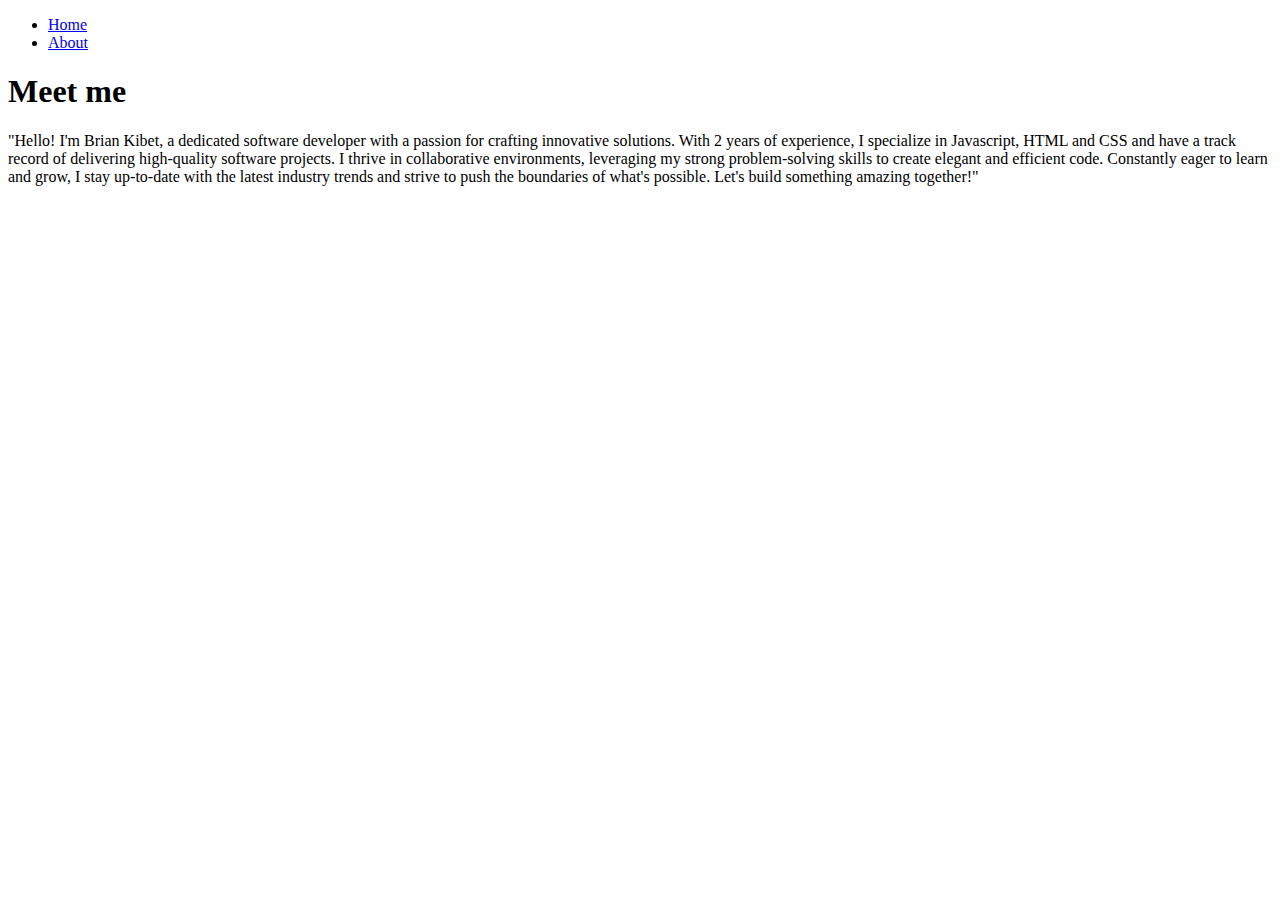
==== about.html @ c6a58f91 "add paragraph decription" ====
<!DOCTYPE html>
<html lang="en">
<head>
    <meta charset="UTF-8">
    <meta http-equiv="X-UA-Compatible" content="IE=edge">
    <meta name="viewport" content="width=device-width, initial-scale=1.0">
    <title>Document</title>
</head>
<body>
    <div id="navigation">
        <nav>
            <ul>
                <li><a href="index.html">Home</a></li>
                <li><a href="about.html">About</a></li>
                
            </ul>
        </nav>
        <h1 id="meet">Meet <span id="me">me</span></h1>
        <p id="intro">"Hello! I'm Brian Kibet, a dedicated software developer with a passion for crafting innovative solutions.
            With 2 years of experience, I specialize in Javascript, HTML and CSS  and have a track record of delivering high-quality software projects.
            I thrive in collaborative environments, leveraging my strong problem-solving skills to create elegant and efficient code. 
            Constantly eager to learn and grow, I stay up-to-date with the latest industry trends and strive to push the boundaries of what's possible. 
            Let's build something amazing together!"</p>
</body>
</html>
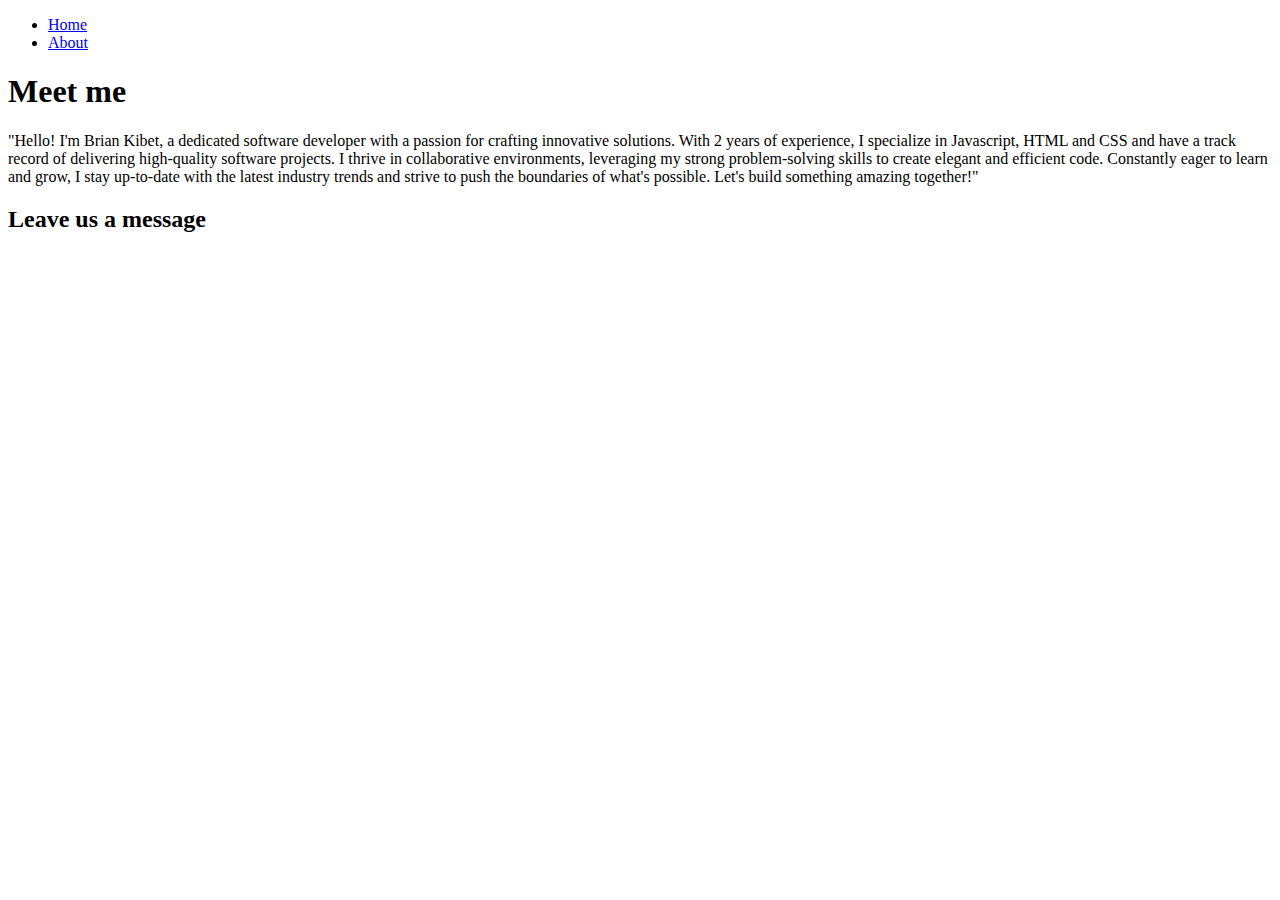
==== commit fc10bc30: "add h2" ====
--- a/about.html
+++ b/about.html
@@ -21,5 +21,6 @@
             I thrive in collaborative environments, leveraging my strong problem-solving skills to create elegant and efficient code. 
             Constantly eager to learn and grow, I stay up-to-date with the latest industry trends and strive to push the boundaries of what's possible. 
             Let's build something amazing together!"</p>
+            <h2 id="message">Leave us a <span>message</span></h2>
 </body>
 </html>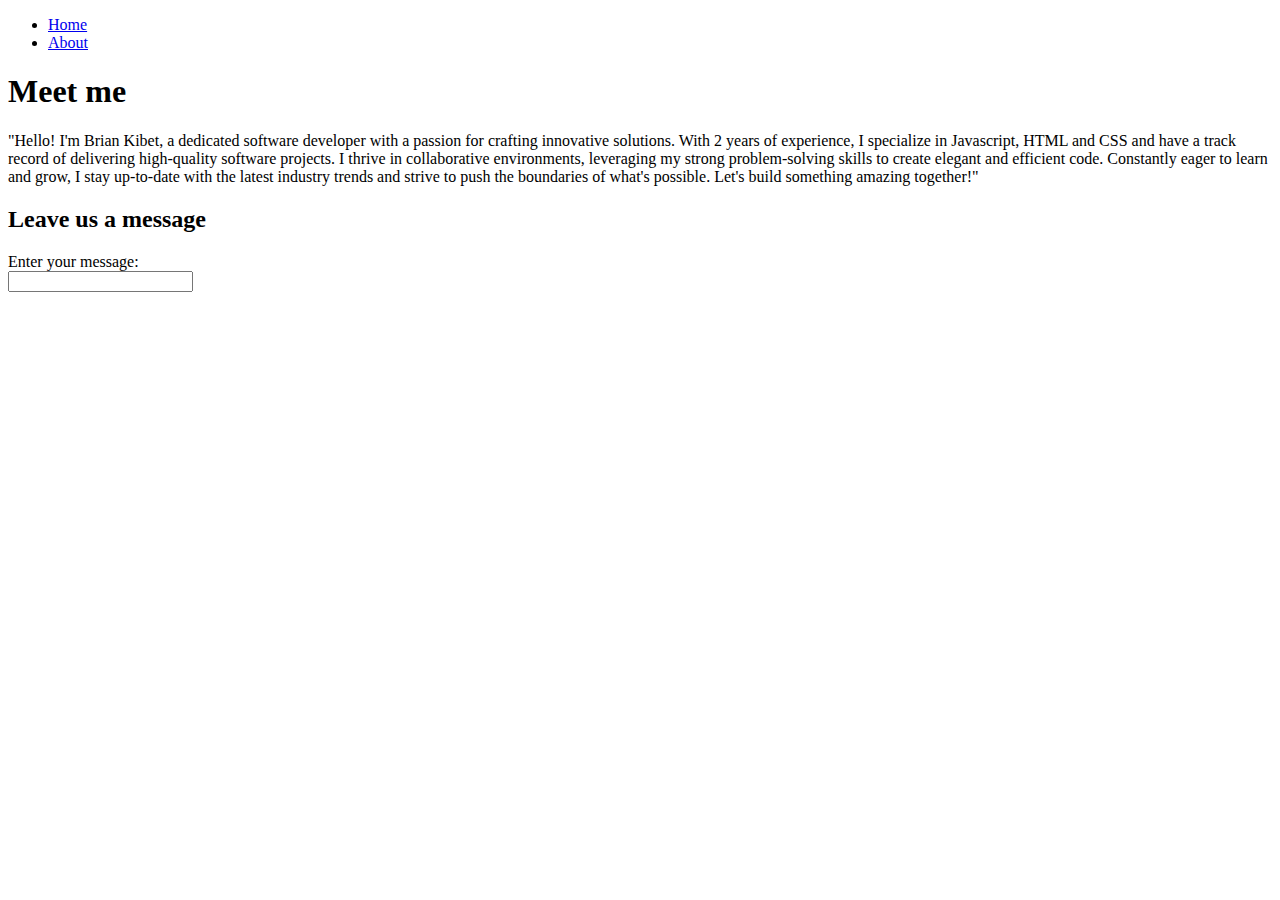
==== commit cc51b923: "add message input section" ====
--- a/about.html
+++ b/about.html
@@ -22,5 +22,13 @@
             Constantly eager to learn and grow, I stay up-to-date with the latest industry trends and strive to push the boundaries of what's possible. 
             Let's build something amazing together!"</p>
             <h2 id="message">Leave us a <span>message</span></h2>
+
+            <div id="inputs">
+                <label for="message">Enter your message:</label><br>
+            
+                <input type="text" id="text">
+               
+            
+            <div>
 </body>
 </html>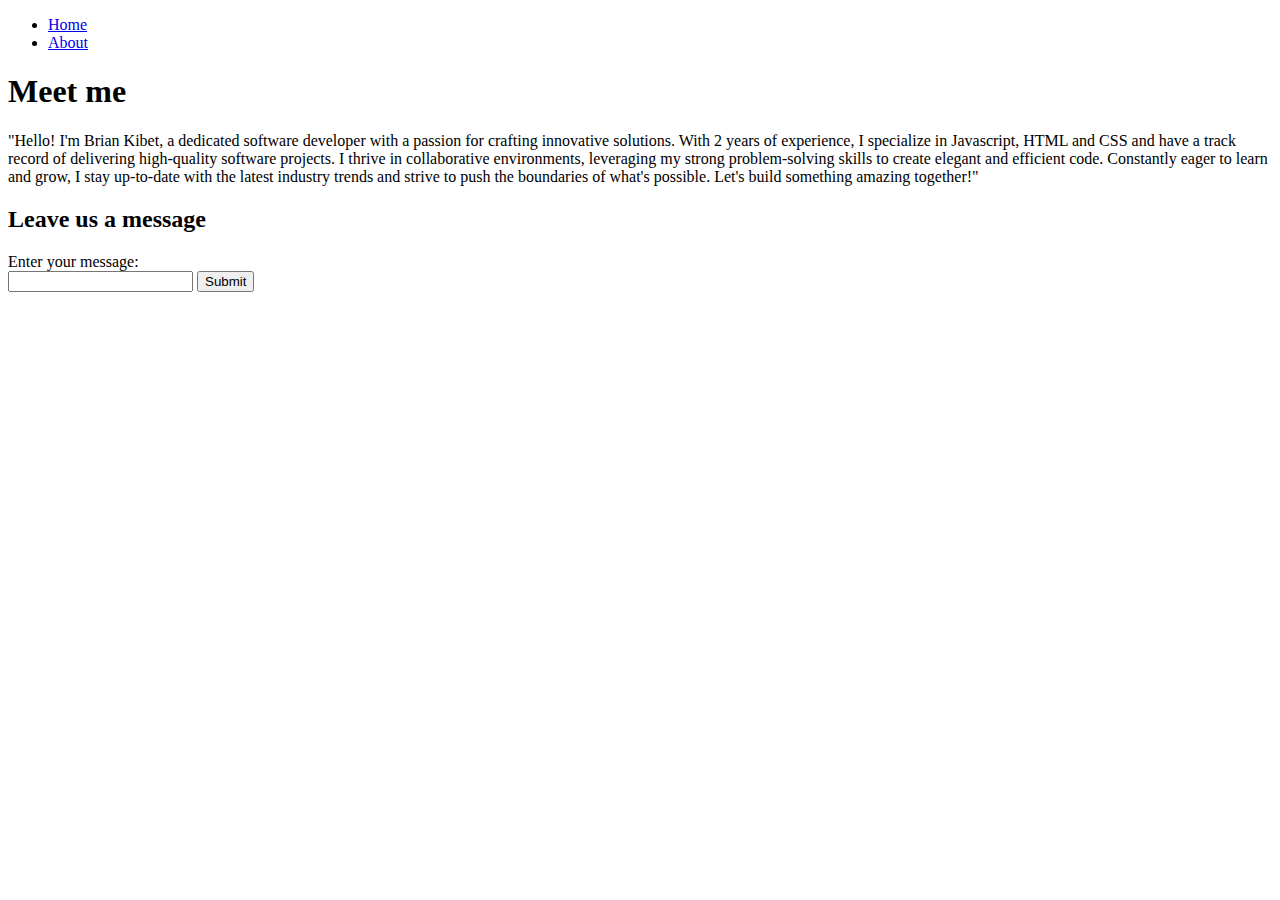
==== commit e3a2d171: "add submit button" ====
--- a/about.html
+++ b/about.html
@@ -27,7 +27,7 @@
                 <label for="message">Enter your message:</label><br>
             
                 <input type="text" id="text">
-               
+                <button>Submit</button>
             
             <div>
 </body>
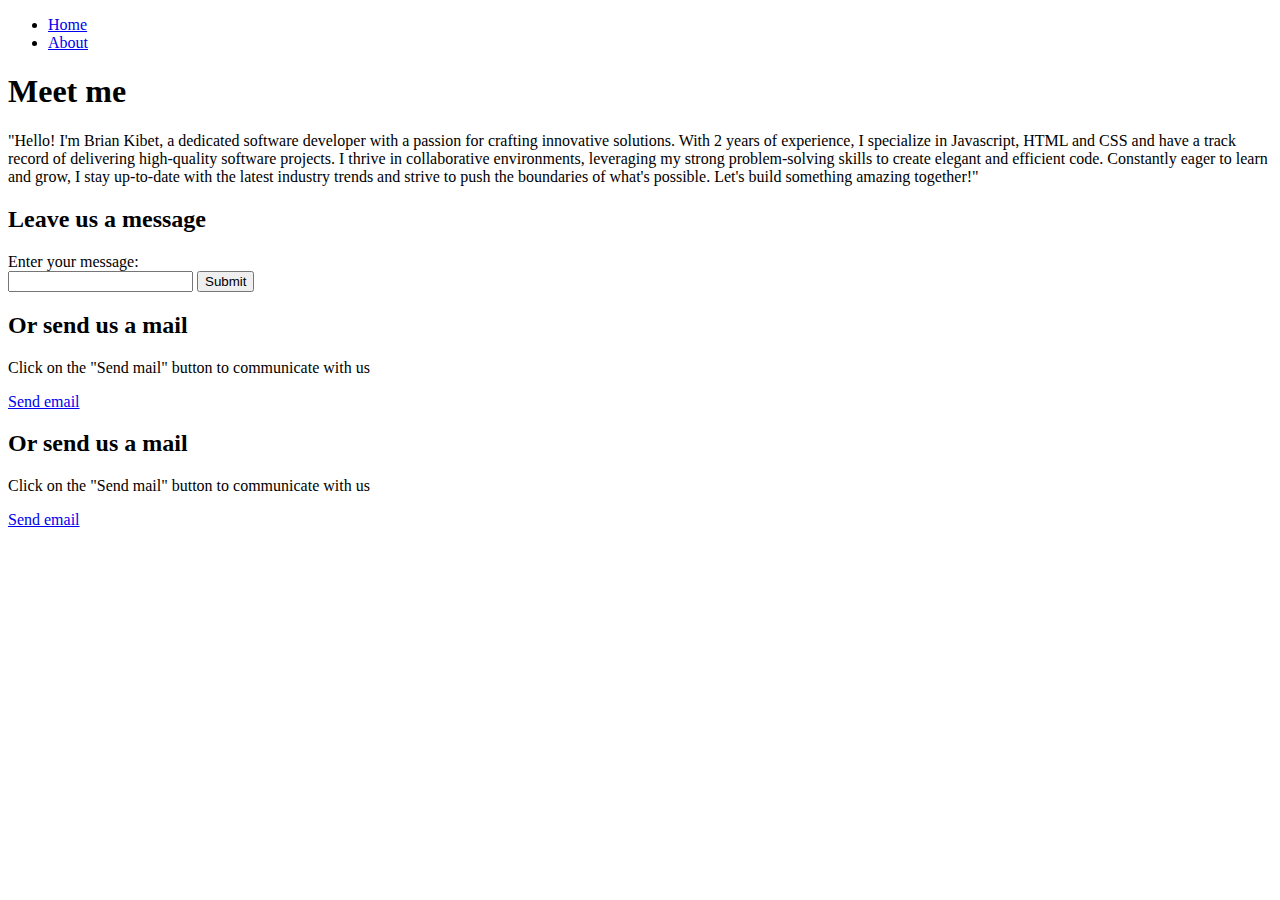
==== commit b1590847: "add mailing option" ====
--- a/about.html
+++ b/about.html
@@ -28,7 +28,21 @@
             
                 <input type="text" id="text">
                 <button>Submit</button>
-            
             <div>
+                <div>
+
+<h2 id="sendmail">Or send us a mail</h2>
+<p id="mails">Click on the "Send mail" button to communicate with us</p>
+
+<p><a href="mailto:someone@example.com">Send email</a></p>
+</div>
+<div>
+
+    <h2 id="sendmail">Or send us a mail</h2>
+    <p id="mails">Click on the "Send mail" button to communicate with us</p>
+    
+    <p><a href="mailto:someone@example.com">Send email</a></p>
+</div>
+    
 </body>
 </html>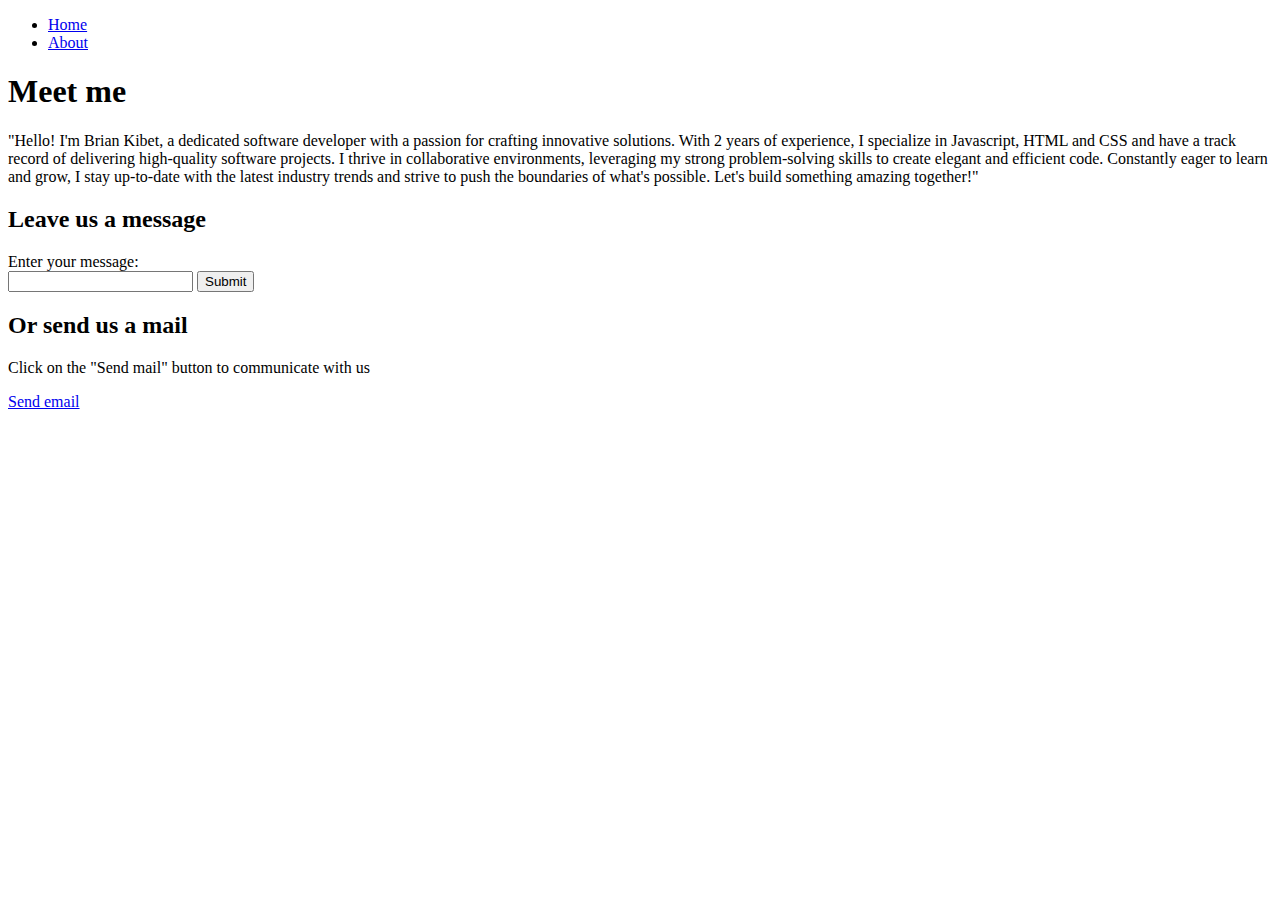
==== commit f9c1aca1: "correct typo" ====
--- a/about.html
+++ b/about.html
@@ -29,20 +29,14 @@
                 <input type="text" id="text">
                 <button>Submit</button>
             <div>
-                <div>
+<div>
 
 <h2 id="sendmail">Or send us a mail</h2>
 <p id="mails">Click on the "Send mail" button to communicate with us</p>
 
 <p><a href="mailto:someone@example.com">Send email</a></p>
 </div>
-<div>
 
-    <h2 id="sendmail">Or send us a mail</h2>
-    <p id="mails">Click on the "Send mail" button to communicate with us</p>
-    
-    <p><a href="mailto:someone@example.com">Send email</a></p>
-</div>
     
 </body>
 </html>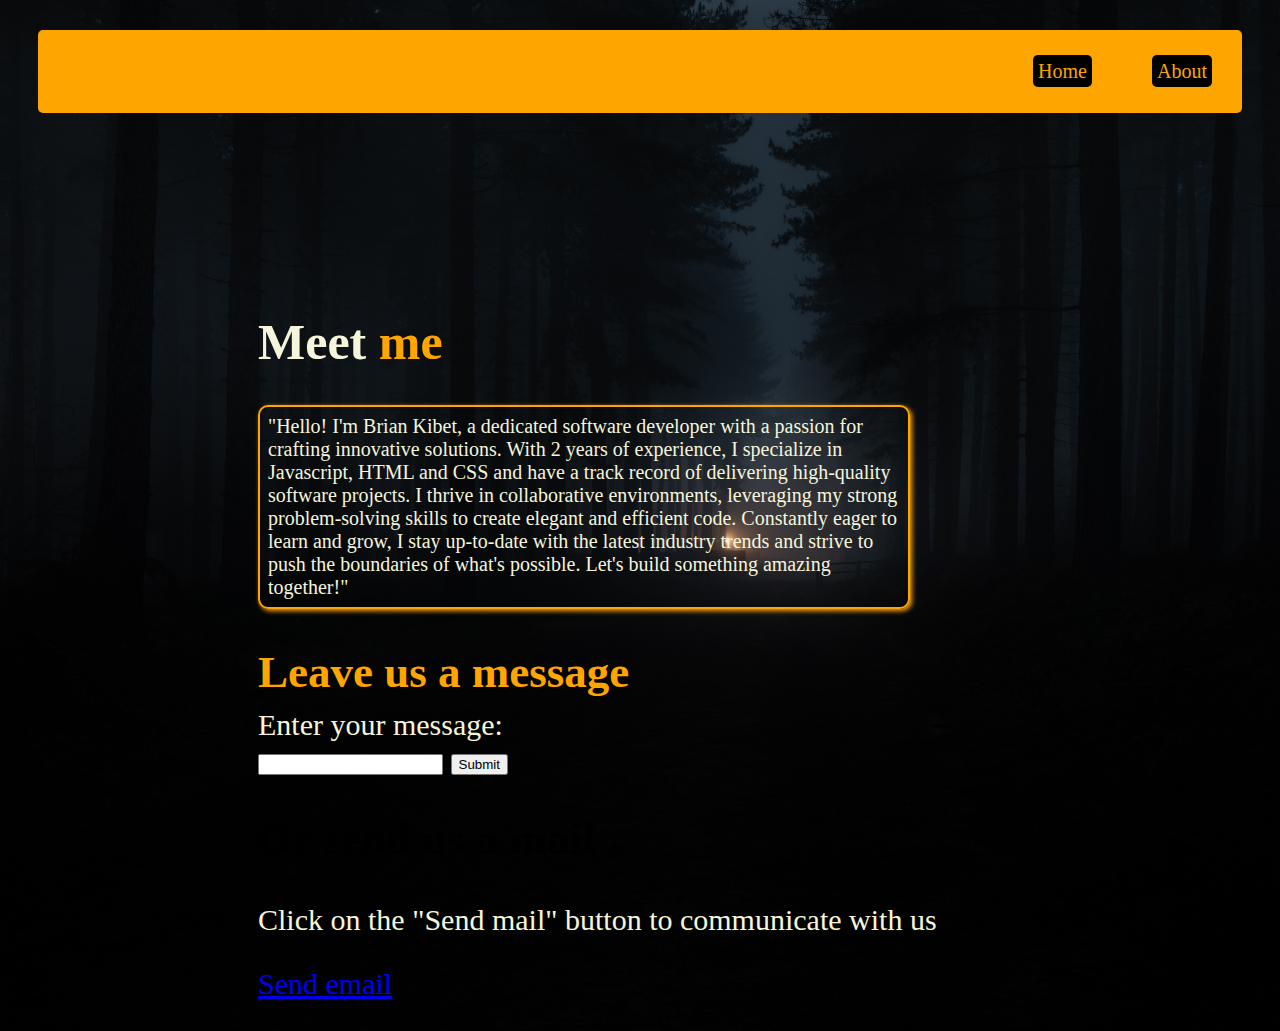
==== commit 302a4f58: "add README" ====
--- a/about.html
+++ b/about.html
@@ -5,6 +5,7 @@
     <meta http-equiv="X-UA-Compatible" content="IE=edge">
     <meta name="viewport" content="width=device-width, initial-scale=1.0">
     <title>Document</title>
+    <link href="index.css" rel="stylesheet">
 </head>
 <body>
     <div id="navigation">
@@ -34,9 +35,9 @@
 <h2 id="sendmail">Or send us a mail</h2>
 <p id="mails">Click on the "Send mail" button to communicate with us</p>
 
-<p><a href="mailto:someone@example.com">Send email</a></p>
+<p><a id="mailing" href="mailto:koskebrian@hotmail.com">Send email</a></p>
 </div>
 
-    
+<script src="script.js"></script>
 </body>
 </html>--- a/index.css
+++ b/index.css
@@ -0,0 +1,106 @@
+body{
+    background-color: black;
+    background-image: url('./assets/background\ image.jpg');
+    background-size: cover;
+}
+#hello{
+    font-size: 50px;
+    color: beige;
+    margin-top:250px ;
+    margin-left:150px ;
+    margin-bottom: -30px;
+    
+}
+.front{
+    font-size: 60px;
+    color: beige;
+    margin-left: 150px;
+    margin-bottom: -30px;
+}
+#name{
+    font-size: 3;
+    color: beige;
+}
+#kibet, #me{
+    color: orange;
+}
+p{
+    color: beige;
+   
+
+}
+#navigation nav ul{
+    display: flex;
+    justify-content: end;
+    margin: 30px;
+    background-color: orange;
+    border-radius: 5px;
+}
+#navigation nav ul li{
+  
+    padding: 30px;
+    font-size: 20px;
+    list-style: none;
+}
+#navigation nav ul li a{
+    text-decoration: none;
+    color: orange;
+    background-color: black;
+    padding: 5px;
+    border-radius: 5px;
+
+}
+#navigation nav ul li  :hover{ 
+   
+    color: chartreuse;
+
+}
+footer{
+    display: flex;
+    align-items: center;
+    border: 2px solid orange;
+    border-radius: 5px;
+    opacity: 0.5;
+    margin-top: 90px;
+}
+#meet{
+    color: beige;
+    font-size: 50px;
+    margin-top:200px ;
+    margin-left: 250px;
+
+}
+#intro{
+    margin-left: 250px;
+    font-size: 20px;
+    border: 2px solid orange;
+    padding: 8px;
+    border-radius: 10px;
+    box-shadow: 2px 2px 5px orange;
+    width: 50%;
+}
+
+label{
+    color: beige;
+}
+#message{
+    font-size: 45px;
+    margin-left: 250px;
+    color: orange;
+    margin-bottom: 10px;
+}
+#inputs{
+    font-size: 30px;
+    margin-left: 250px;
+    margin-bottom: 10px;
+}
+#inputs #sendmail #mails{
+    margin-left: 120px;
+}
+#imagination{
+    margin-left: 150px;
+    margin-top: 40px;
+    font-size:20px;
+    color: orange;
+}
+
